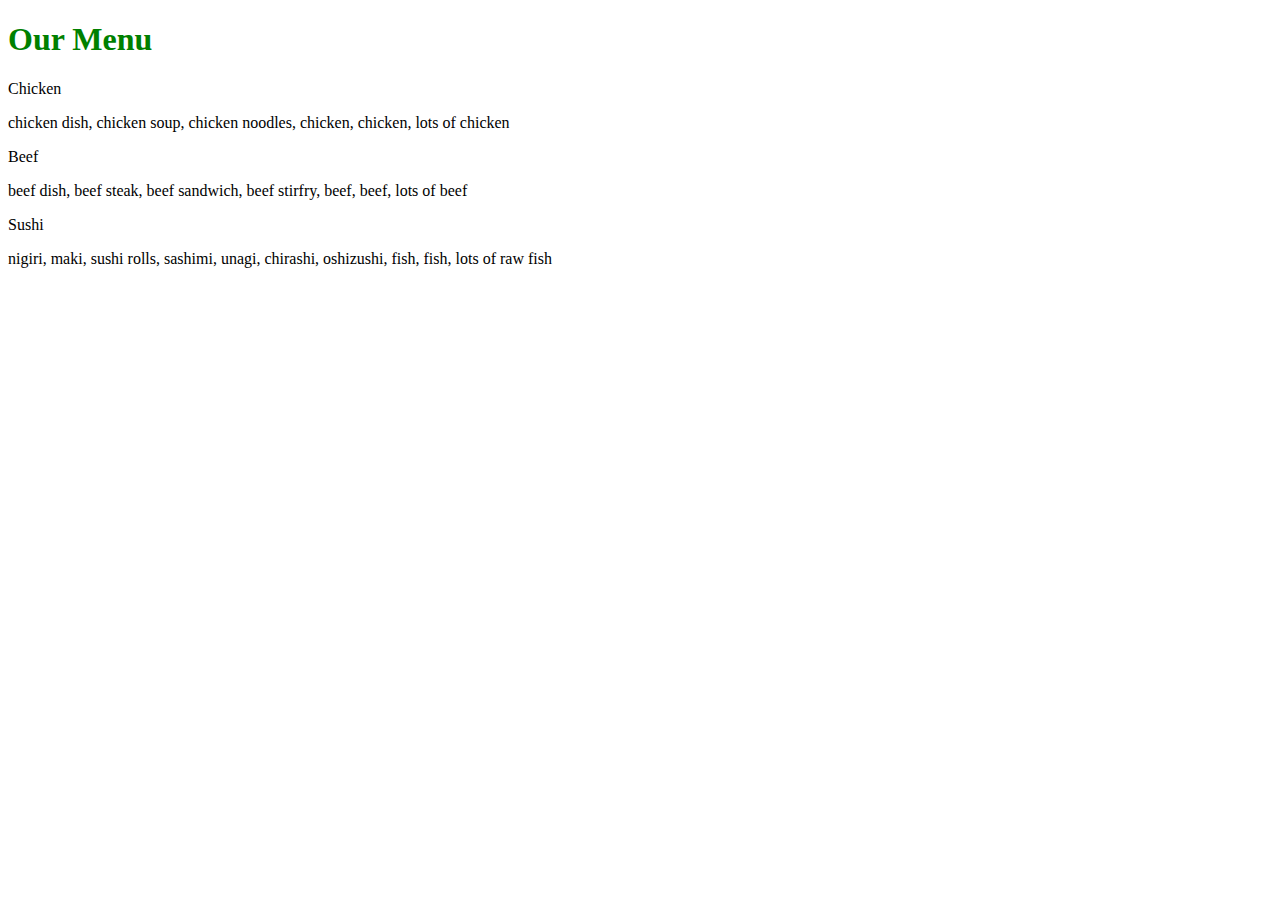
==== module3-solution/index.html @ 25e7e4c8 "module3-solution added" ====
<!DOCTYPE html>
<html>
<head>
	<meta charset="utf-8">
	<meta name="viewport" content="width=device-width, initial-scale=1">
	<title>module3-solution</title>
	<link rel="stylesheet" href="css/styles.css">
</head>
<body>
	<h1>Our Menu</h1>
    <section class="col-md-4 col-sm-6 col-xs-12">
		<div>
			<p class="Chicken">Chicken</p>
			<p class="content">chicken dish, chicken soup, chicken noodles, chicken, chicken, lots of chicken</p>
		</div>
	</section>
	<section class="col-md-4 col-sm-6 col-xs-12">
		<div>
			<p class="Beef">Beef</p>
			<p class="content">beef dish, beef steak, beef sandwich, beef stirfry, beef, beef, lots of beef</p>
		</div>
	</section>
	<section class="col-md-4 col-sm-12 col-xs-12"
		<div>
			<p class="Sushi">Sushi</p>	
			<p class="content">nigiri, maki, sushi rolls, sashimi, unagi, chirashi, oshizushi, fish, fish, lots of raw fish</p>
		</div>
	</section>

</body>
</html>
---- module3-solution/css/styles.css ----
h1 {
	color: green;
}
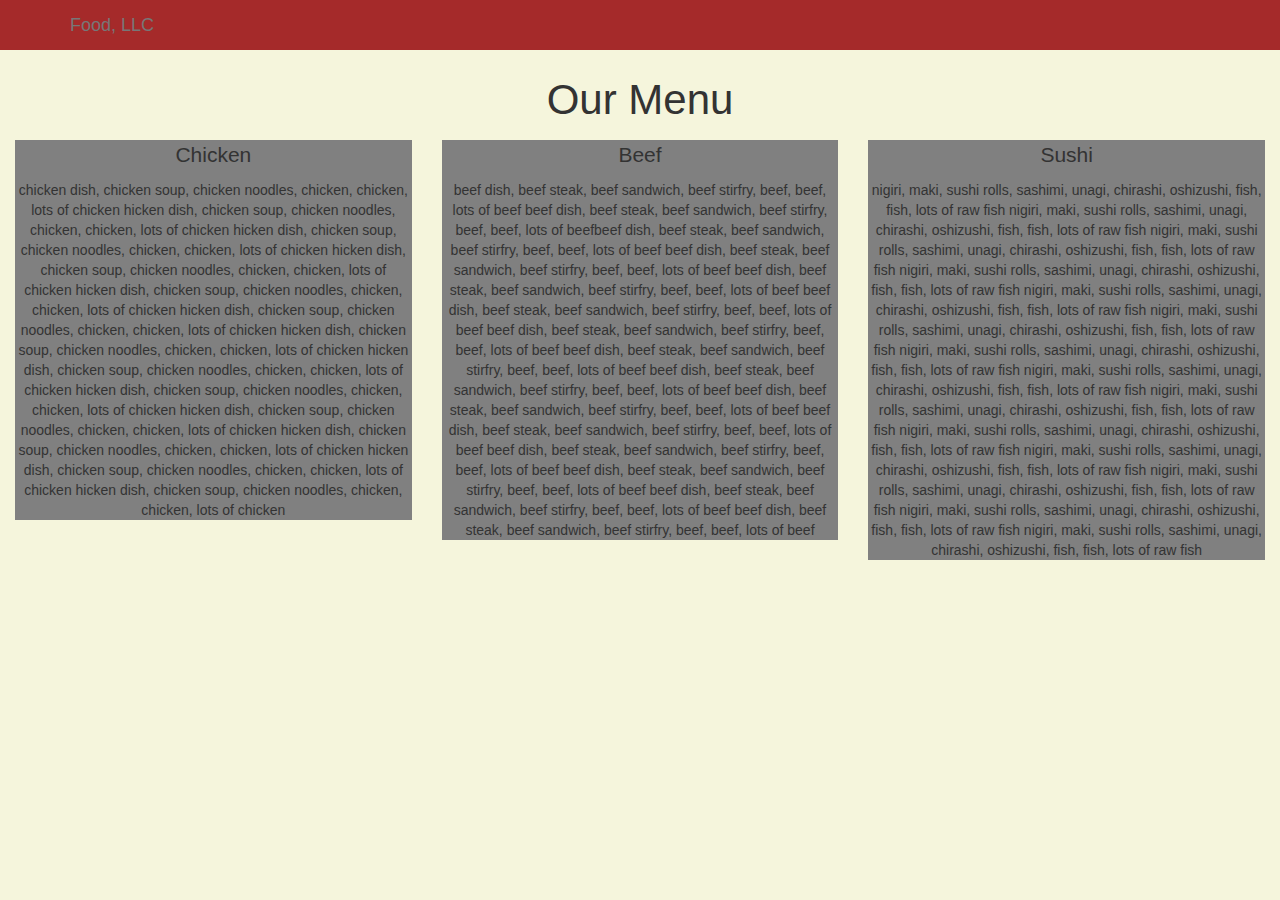
==== commit 0d6eede1: "module3 solution change" ====
--- a/module3-solution/index.html
+++ b/module3-solution/index.html
@@ -4,28 +4,68 @@
 	<meta charset="utf-8">
 	<meta name="viewport" content="width=device-width, initial-scale=1">
 	<title>module3-solution</title>
+	<link rel="stylesheet" href="css/bootstrap.min.css">
 	<link rel="stylesheet" href="css/styles.css">
 </head>
 <body>
-	<h1>Our Menu</h1>
-    <section class="col-md-4 col-sm-6 col-xs-12">
-		<div>
-			<p class="Chicken">Chicken</p>
-			<p class="content">chicken dish, chicken soup, chicken noodles, chicken, chicken, lots of chicken</p>
+  <header>
+	<nav id="header-nav" class="navbar navbar-default">
+		<div class="container">
+			<div class="navbar-header">
+				<div class="navbar-brand">Food, LLC</div>
+			</div>
+
+			<button type="button" class="navbar-toggle collapsed" data-toggle="collapse" data-target="#collapsable-nav" aria-expanded="false">
+	            <span class="sr-only">Toggle navigation</span>
+	            <span class="icon-bar"></span>
+	            <span class="icon-bar"></span>
+	            <span class="icon-bar"></span>
+          </button>
 		</div>
-	</section>
-	<section class="col-md-4 col-sm-6 col-xs-12">
-		<div>
-			<p class="Beef">Beef</p>
-			<p class="content">beef dish, beef steak, beef sandwich, beef stirfry, beef, beef, lots of beef</p>
+
+		<div id="collapsable-nav" class="collapse navbar-collapse hidden-sm hidden-md hidden-lg">
+		    <ul class="nav navbar-nav navbar-right hidden-sm hidden-md hidden-lg" id="nav-list">
+		    	<li><a href="#">
+		    	<span class="glyphicon">Chicken</span>
+		    	</a></li>
+		    	<li><a href="#">
+		    	<span class="glyphicon">Beef</span>
+		    	</a></li>
+		    	<li><a href="#">
+		    	<span class="glyphicon">Sushi</span>
+		    	</a></li>
+		    </ul>
 		</div>
-	</section>
-	<section class="col-md-4 col-sm-12 col-xs-12"
-		<div>
-			<p class="Sushi">Sushi</p>	
-			<p class="content">nigiri, maki, sushi rolls, sashimi, unagi, chirashi, oshizushi, fish, fish, lots of raw fish</p>
-		</div>
-	</section>
+	</nav>
+</header>
+		<p class="text-center">Our Menu</p>
+	    <section class="col-md-4 col-sm-6 col-xs-12">
+			<div id="Chicken">
+				<p class="Chicken">Chicken</p>
+				<p class="content">chicken dish, chicken soup, chicken noodles, chicken, chicken, lots of chicken hicken dish, chicken soup, chicken noodles, chicken, chicken, lots of chicken hicken dish, chicken soup, chicken noodles, chicken, chicken, lots of chicken hicken dish, chicken soup, chicken noodles, chicken, chicken, lots of chicken hicken dish, chicken soup, chicken noodles, chicken, chicken, lots of chicken hicken dish, chicken soup, chicken noodles, chicken, chicken, lots of chicken hicken dish, chicken soup, chicken noodles, chicken, chicken, lots of chicken hicken dish, chicken soup, chicken noodles, chicken, chicken, lots of chicken hicken dish, chicken soup, chicken noodles, chicken, chicken, lots of chicken hicken dish, chicken soup, chicken noodles, chicken, chicken, lots of chicken hicken dish, chicken soup, chicken noodles, chicken, chicken, lots of chicken hicken dish, chicken soup, chicken noodles, chicken, chicken, lots of chicken hicken dish, chicken soup, chicken noodles, chicken, chicken, lots of chicken</p>
+			</div>
+		</section>
+		
+		<section class="col-md-4 col-sm-6 col-xs-12">
+			<div id="Beef">
+				<p class="Beef">Beef</p>
+				<p class="content">beef dish, beef steak, beef sandwich, beef stirfry, beef, beef, lots of beef beef dish, beef steak, beef sandwich, beef stirfry, beef, beef, lots of beefbeef dish, beef steak, beef sandwich, beef stirfry, beef, beef, lots of beef beef dish, beef steak, beef sandwich, beef stirfry, beef, beef, lots of beef beef dish, beef steak, beef sandwich, beef stirfry, beef, beef, lots of beef beef dish, beef steak, beef sandwich, beef stirfry, beef, beef, lots of beef beef dish, beef steak, beef sandwich, beef stirfry, beef, beef, lots of beef beef dish, beef steak, beef sandwich, beef stirfry, beef, beef, lots of beef beef dish, beef steak, beef sandwich, beef stirfry, beef, beef, lots of beef beef dish, beef steak, beef sandwich, beef stirfry, beef, beef, lots of beef beef dish, beef steak, beef sandwich, beef stirfry, beef, beef, lots of beef beef dish, beef steak, beef sandwich, beef stirfry, beef, beef, lots of beef beef dish, beef steak, beef sandwich, beef stirfry, beef, beef, lots of beef beef dish, beef steak, beef sandwich, beef stirfry, beef, beef, lots of beef beef dish, beef steak, beef sandwich, beef stirfry, beef, beef, lots of beef</p>
+			</div>
+		</section>
+		
+		<section class="col-md-4 col-sm-12 col-xs-12"
+			<div class="container">
+				<div id="Sushi">
+					<p class="Sushi">Sushi</p>	
+					<p class="content">nigiri, maki, sushi rolls, sashimi, unagi, chirashi, oshizushi, fish, fish, lots of raw fish nigiri, maki, sushi rolls, sashimi, unagi, chirashi, oshizushi, fish, fish, lots of raw fish nigiri, maki, sushi rolls, sashimi, unagi, chirashi, oshizushi, fish, fish, lots of raw fish nigiri, maki, sushi rolls, sashimi, unagi, chirashi, oshizushi, fish, fish, lots of raw fish nigiri, maki, sushi rolls, sashimi, unagi, chirashi, oshizushi, fish, fish, lots of raw fish nigiri, maki, sushi rolls, sashimi, unagi, chirashi, oshizushi, fish, fish, lots of raw fish nigiri, maki, sushi rolls, sashimi, unagi, chirashi, oshizushi, fish, fish, lots of raw fish nigiri, maki, sushi rolls, sashimi, unagi, chirashi, oshizushi, fish, fish, lots of raw fish nigiri, maki, sushi rolls, sashimi, unagi, chirashi, oshizushi, fish, fish, lots of raw fish nigiri, maki, sushi rolls, sashimi, unagi, chirashi, oshizushi, fish, fish, lots of raw fish nigiri, maki, sushi rolls, sashimi, unagi, chirashi, oshizushi, fish, fish, lots of raw fish nigiri, maki, sushi rolls, sashimi, unagi, chirashi, oshizushi, fish, fish, lots of raw fish nigiri, maki, sushi rolls, sashimi, unagi, chirashi, oshizushi, fish, fish, lots of raw fish nigiri, maki, sushi rolls, sashimi, unagi, chirashi, oshizushi, fish, fish, lots of raw fish</p>
+			</div>
+			</div>
+		</section>
 
+
+  <script src="js/jquery-3.6.3.min.js"></script>
+  <script src="js/bootstrap.min.js"></script>
+  <script src="js/script.min.js"></script>
+  
 </body>
 </html>--- a/module3-solution/css/styles.css
+++ b/module3-solution/css/styles.css
@@ -1,3 +1,115 @@
-h1 {
-	color: green;
-}+
+* {
+	box-sizing: border-box;
+}
+
+
+.text-center{
+	font-size: 300%;
+}
+body {
+	background-color: beige;
+
+}
+
+
+
+section {
+	position: relative;
+	
+}
+
+p {
+	position: relative;
+	clear: right;
+}
+
+div {
+	position: relative;
+	margin: auto;
+}
+
+#Chicken {
+	background-color: gray ;
+	text-align: center;
+	padding: auto;
+	margin: auto;
+}
+
+#Beef {
+	background-color: gray;
+	text-align: center;
+	padding: auto;
+	margin: auto;
+
+}
+
+#Sushi {
+	background-color: gray;
+	text-align: center;
+	position: inherit;
+	padding: auto;
+	margin: auto;
+	
+	
+}
+
+.content {
+	overflow: auto;
+}
+
+
+.Chicken {
+	font-size: 150%;
+}
+
+.Beef {
+	font-size: 150%;
+}
+
+.Sushi {
+	font-size: 150%;
+
+}
+
+.container{
+	text-align: left;
+}
+
+#header-nav {
+	background-color: brown;
+	border-radius: 0;
+	border: 0;
+
+}
+
+.navbar-header {
+	color: black;
+	text-align: left;
+	font-size: 50%;
+}
+
+.sr-only {
+	position: absolute;
+	width: 1px;
+	height: 1px;
+	padding: 0;
+	margin: 1px;
+	overflow: hidden;
+}
+
+
+
+
+/********** Large devices only **********/
+@media (min-width: 1200px) {
+}
+  
+
+/********** Medium devices only **********/
+@media (min-width: 992px) and (max-width: 1199px) 
+  
+  
+
+/********** Small devices only **********/
+@media (min-width: 768px) and (max-width: 991px) 
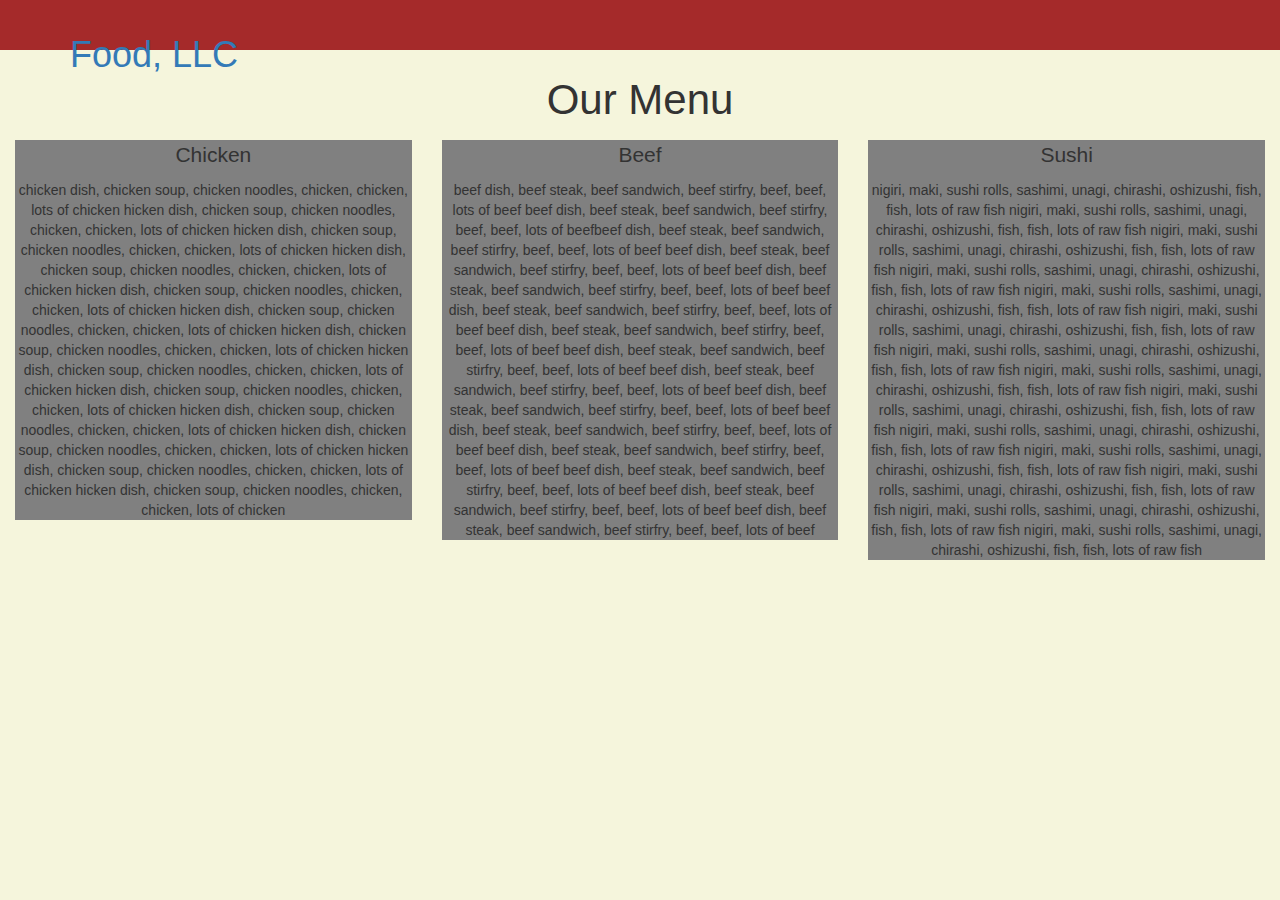
==== commit 3b072ac3: "change 2" ====
--- a/module3-solution/index.html
+++ b/module3-solution/index.html
@@ -9,35 +9,32 @@
 </head>
 <body>
   <header>
-	<nav id="header-nav" class="navbar navbar-default">
-		<div class="container">
-			<div class="navbar-header">
-				<div class="navbar-brand">Food, LLC</div>
-			</div>
-
-			<button type="button" class="navbar-toggle collapsed" data-toggle="collapse" data-target="#collapsable-nav" aria-expanded="false">
-	            <span class="sr-only">Toggle navigation</span>
-	            <span class="icon-bar"></span>
-	            <span class="icon-bar"></span>
-	            <span class="icon-bar"></span>
-          </button>
-		</div>
-
-		<div id="collapsable-nav" class="collapse navbar-collapse hidden-sm hidden-md hidden-lg">
-		    <ul class="nav navbar-nav navbar-right hidden-sm hidden-md hidden-lg" id="nav-list">
-		    	<li><a href="#">
-		    	<span class="glyphicon">Chicken</span>
-		    	</a></li>
-		    	<li><a href="#">
-		    	<span class="glyphicon">Beef</span>
-		    	</a></li>
-		    	<li><a href="#">
-		    	<span class="glyphicon">Sushi</span>
-		    	</a></li>
-		    </ul>
-		</div>
-	</nav>
-</header>
+		<nav id="header-nav" class="navbar navbar-default">
+			<div class="container">
+				<div class="navbar-header">
+					<div class="navbar-brand">
+						<a href="index.html">
+							<h1>Food, LLC</h1>
+						</a>
+					</div>
+					<button type="button" class="navbar-toggle collapsed" data-toggle="collapse" data-target="#collapsable-nav"
+					 aria-expanded="false">
+						<span class="sr-only">Toggle navigation</span>
+						<span class="icon-bar"></span>
+						<span class="icon-bar"></span>
+						<span class="icon-bar"></span>
+					</button>
+				</div>
+				<div id="collapsable-nav" class="collapse navbar-collapse">
+					<ul id="nav-list" class="nav navbar-nav navbar-right visible-xs">
+						<li class="item1"><a class="text-center" href="#chicken">Chicken</a></li>
+						<li class="item2"><a class="text-center" href="#beef">Beef</a></li>
+						<li class="item3"><a class="text-center" href="#sushi">Sushi</a></li>
+					</ul>
+				</div><!-- .collapse .navbar-collapse -->
+			</div><!-- .container -->
+		</nav><!-- #header-nav -->
+	</header>
 		<p class="text-center">Our Menu</p>
 	    <section class="col-md-4 col-sm-6 col-xs-12">
 			<div id="Chicken">
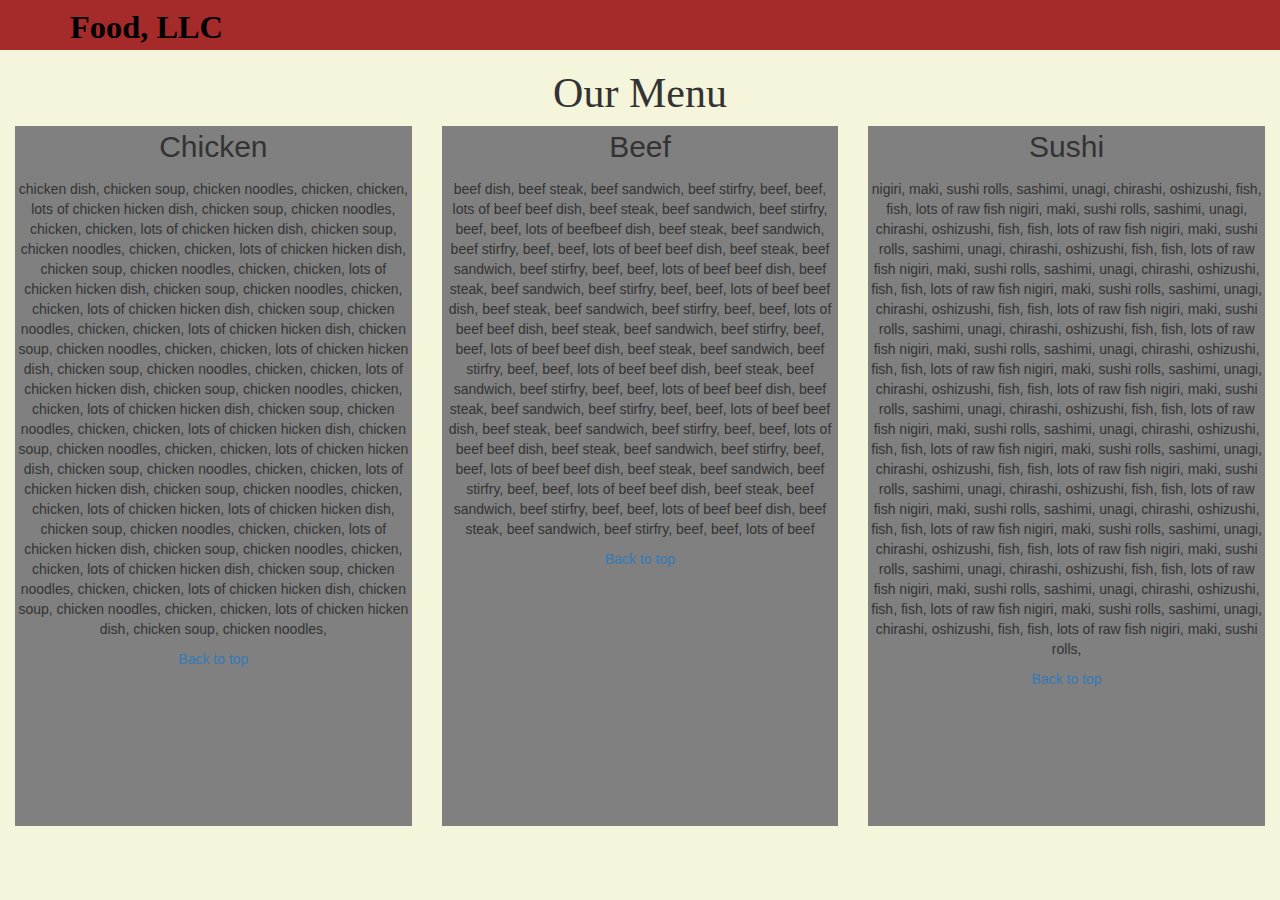
==== commit a85f9480: "module3solution final" ====
--- a/module3-solution/index.html
+++ b/module3-solution/index.html
@@ -13,7 +13,7 @@
 			<div class="container">
 				<div class="navbar-header">
 					<div class="navbar-brand">
-						<a href="index.html">
+						<a href="index.html" class="pull-top">
 							<h1>Food, LLC</h1>
 						</a>
 					</div>
@@ -27,38 +27,44 @@
 				</div>
 				<div id="collapsable-nav" class="collapse navbar-collapse">
 					<ul id="nav-list" class="nav navbar-nav navbar-right visible-xs">
-						<li class="item1"><a class="text-center" href="#chicken">Chicken</a></li>
-						<li class="item2"><a class="text-center" href="#beef">Beef</a></li>
-						<li class="item3"><a class="text-center" href="#sushi">Sushi</a></li>
+						<li class="item1"><a class="text-center" href="#section1">Chicken</a></li>
+						<li class="item2"><a class="text-center" href="#section2">Beef</a></li>
+						<li class="item3"><a class="text-center" href="#section3">Sushi</a></li>
 					</ul>
 				</div><!-- .collapse .navbar-collapse -->
 			</div><!-- .container -->
 		</nav><!-- #header-nav -->
 	</header>
-		<p class="text-center">Our Menu</p>
+	
+		<h2 id= "top" h2 class="text-center">Our Menu</h2>
+	
+	<section1 id="section1">	
 	    <section class="col-md-4 col-sm-6 col-xs-12">
 			<div id="Chicken">
-				<p class="Chicken">Chicken</p>
-				<p class="content">chicken dish, chicken soup, chicken noodles, chicken, chicken, lots of chicken hicken dish, chicken soup, chicken noodles, chicken, chicken, lots of chicken hicken dish, chicken soup, chicken noodles, chicken, chicken, lots of chicken hicken dish, chicken soup, chicken noodles, chicken, chicken, lots of chicken hicken dish, chicken soup, chicken noodles, chicken, chicken, lots of chicken hicken dish, chicken soup, chicken noodles, chicken, chicken, lots of chicken hicken dish, chicken soup, chicken noodles, chicken, chicken, lots of chicken hicken dish, chicken soup, chicken noodles, chicken, chicken, lots of chicken hicken dish, chicken soup, chicken noodles, chicken, chicken, lots of chicken hicken dish, chicken soup, chicken noodles, chicken, chicken, lots of chicken hicken dish, chicken soup, chicken noodles, chicken, chicken, lots of chicken hicken dish, chicken soup, chicken noodles, chicken, chicken, lots of chicken hicken dish, chicken soup, chicken noodles, chicken, chicken, lots of chicken</p>
+				<p class="text-center" p id=Chickentitle>Chicken</p>
+				<p class="content">chicken dish, chicken soup, chicken noodles, chicken, chicken, lots of chicken hicken dish, chicken soup, chicken noodles, chicken, chicken, lots of chicken hicken dish, chicken soup, chicken noodles, chicken, chicken, lots of chicken hicken dish, chicken soup, chicken noodles, chicken, chicken, lots of chicken hicken dish, chicken soup, chicken noodles, chicken, chicken, lots of chicken hicken dish, chicken soup, chicken noodles, chicken, chicken, lots of chicken hicken dish, chicken soup, chicken noodles, chicken, chicken, lots of chicken hicken dish, chicken soup, chicken noodles, chicken, chicken, lots of chicken hicken dish, chicken soup, chicken noodles, chicken, chicken, lots of chicken hicken dish, chicken soup, chicken noodles, chicken, chicken, lots of chicken hicken dish, chicken soup, chicken noodles, chicken, chicken, lots of chicken hicken dish, chicken soup, chicken noodles, chicken, chicken, lots of chicken hicken dish, chicken soup, chicken noodles, chicken, chicken, lots of chicken hicken, lots of chicken hicken dish, chicken soup, chicken noodles, chicken, chicken, lots of chicken hicken dish, chicken soup, chicken noodles, chicken, chicken, lots of chicken hicken dish, chicken soup, chicken noodles, chicken, chicken, lots of chicken hicken dish, chicken soup, chicken noodles, chicken, chicken, lots of chicken hicken dish, chicken soup, chicken noodles, </p><a href="#top">Back to top</a>
+			</div>
+
+		</section>
+	</section1>	
+	<section2 id="section2">	
+		<section class="col-md-4 col-sm-6 col-xs-12">
+			<div id="Beef">
+				<p class="text-center" p id=Beeftitle>Beef</p>
+				<p class="content">beef dish, beef steak, beef sandwich, beef stirfry, beef, beef, lots of beef beef dish, beef steak, beef sandwich, beef stirfry, beef, beef, lots of beefbeef dish, beef steak, beef sandwich, beef stirfry, beef, beef, lots of beef beef dish, beef steak, beef sandwich, beef stirfry, beef, beef, lots of beef beef dish, beef steak, beef sandwich, beef stirfry, beef, beef, lots of beef beef dish, beef steak, beef sandwich, beef stirfry, beef, beef, lots of beef beef dish, beef steak, beef sandwich, beef stirfry, beef, beef, lots of beef beef dish, beef steak, beef sandwich, beef stirfry, beef, beef, lots of beef beef dish, beef steak, beef sandwich, beef stirfry, beef, beef, lots of beef beef dish, beef steak, beef sandwich, beef stirfry, beef, beef, lots of beef beef dish, beef steak, beef sandwich, beef stirfry, beef, beef, lots of beef beef dish, beef steak, beef sandwich, beef stirfry, beef, beef, lots of beef beef dish, beef steak, beef sandwich, beef stirfry, beef, beef, lots of beef beef dish, beef steak, beef sandwich, beef stirfry, beef, beef, lots of beef beef dish, beef steak, beef sandwich, beef stirfry, beef, beef, lots of beef</p><a href="#top">Back to top</a>
 			</div>
 		</section>
-		
-		<section class="col-md-4 col-sm-6 col-xs-12">
-			<div id="Beef">
-				<p class="Beef">Beef</p>
-				<p class="content">beef dish, beef steak, beef sandwich, beef stirfry, beef, beef, lots of beef beef dish, beef steak, beef sandwich, beef stirfry, beef, beef, lots of beefbeef dish, beef steak, beef sandwich, beef stirfry, beef, beef, lots of beef beef dish, beef steak, beef sandwich, beef stirfry, beef, beef, lots of beef beef dish, beef steak, beef sandwich, beef stirfry, beef, beef, lots of beef beef dish, beef steak, beef sandwich, beef stirfry, beef, beef, lots of beef beef dish, beef steak, beef sandwich, beef stirfry, beef, beef, lots of beef beef dish, beef steak, beef sandwich, beef stirfry, beef, beef, lots of beef beef dish, beef steak, beef sandwich, beef stirfry, beef, beef, lots of beef beef dish, beef steak, beef sandwich, beef stirfry, beef, beef, lots of beef beef dish, beef steak, beef sandwich, beef stirfry, beef, beef, lots of beef beef dish, beef steak, beef sandwich, beef stirfry, beef, beef, lots of beef beef dish, beef steak, beef sandwich, beef stirfry, beef, beef, lots of beef beef dish, beef steak, beef sandwich, beef stirfry, beef, beef, lots of beef beef dish, beef steak, beef sandwich, beef stirfry, beef, beef, lots of beef</p>
-			</div>
-		</section>
-		
+	</section2>
+	<section3 id="section3">	
 		<section class="col-md-4 col-sm-12 col-xs-12"
 			<div class="container">
 				<div id="Sushi">
-					<p class="Sushi">Sushi</p>	
-					<p class="content">nigiri, maki, sushi rolls, sashimi, unagi, chirashi, oshizushi, fish, fish, lots of raw fish nigiri, maki, sushi rolls, sashimi, unagi, chirashi, oshizushi, fish, fish, lots of raw fish nigiri, maki, sushi rolls, sashimi, unagi, chirashi, oshizushi, fish, fish, lots of raw fish nigiri, maki, sushi rolls, sashimi, unagi, chirashi, oshizushi, fish, fish, lots of raw fish nigiri, maki, sushi rolls, sashimi, unagi, chirashi, oshizushi, fish, fish, lots of raw fish nigiri, maki, sushi rolls, sashimi, unagi, chirashi, oshizushi, fish, fish, lots of raw fish nigiri, maki, sushi rolls, sashimi, unagi, chirashi, oshizushi, fish, fish, lots of raw fish nigiri, maki, sushi rolls, sashimi, unagi, chirashi, oshizushi, fish, fish, lots of raw fish nigiri, maki, sushi rolls, sashimi, unagi, chirashi, oshizushi, fish, fish, lots of raw fish nigiri, maki, sushi rolls, sashimi, unagi, chirashi, oshizushi, fish, fish, lots of raw fish nigiri, maki, sushi rolls, sashimi, unagi, chirashi, oshizushi, fish, fish, lots of raw fish nigiri, maki, sushi rolls, sashimi, unagi, chirashi, oshizushi, fish, fish, lots of raw fish nigiri, maki, sushi rolls, sashimi, unagi, chirashi, oshizushi, fish, fish, lots of raw fish nigiri, maki, sushi rolls, sashimi, unagi, chirashi, oshizushi, fish, fish, lots of raw fish</p>
+					<p class="text-center" p id=Sushititle>Sushi</p>	
+					<p class="content">nigiri, maki, sushi rolls, sashimi, unagi, chirashi, oshizushi, fish, fish, lots of raw fish nigiri, maki, sushi rolls, sashimi, unagi, chirashi, oshizushi, fish, fish, lots of raw fish nigiri, maki, sushi rolls, sashimi, unagi, chirashi, oshizushi, fish, fish, lots of raw fish nigiri, maki, sushi rolls, sashimi, unagi, chirashi, oshizushi, fish, fish, lots of raw fish nigiri, maki, sushi rolls, sashimi, unagi, chirashi, oshizushi, fish, fish, lots of raw fish nigiri, maki, sushi rolls, sashimi, unagi, chirashi, oshizushi, fish, fish, lots of raw fish nigiri, maki, sushi rolls, sashimi, unagi, chirashi, oshizushi, fish, fish, lots of raw fish nigiri, maki, sushi rolls, sashimi, unagi, chirashi, oshizushi, fish, fish, lots of raw fish nigiri, maki, sushi rolls, sashimi, unagi, chirashi, oshizushi, fish, fish, lots of raw fish nigiri, maki, sushi rolls, sashimi, unagi, chirashi, oshizushi, fish, fish, lots of raw fish nigiri, maki, sushi rolls, sashimi, unagi, chirashi, oshizushi, fish, fish, lots of raw fish nigiri, maki, sushi rolls, sashimi, unagi, chirashi, oshizushi, fish, fish, lots of raw fish nigiri, maki, sushi rolls, sashimi, unagi, chirashi, oshizushi, fish, fish, lots of raw fish nigiri, maki, sushi rolls, sashimi, unagi, chirashi, oshizushi, fish, fish, lots of raw fish nigiri, maki, sushi rolls, sashimi, unagi, chirashi, oshizushi, fish, fish, lots of raw fish nigiri, maki, sushi rolls, sashimi, unagi, chirashi, oshizushi, fish, fish, lots of raw fish nigiri, maki, sushi rolls, sashimi, unagi, chirashi, oshizushi, fish, fish, lots of raw fish nigiri, maki, sushi rolls,   </p><a href="#top">Back to top</a>
 			</div>
 			</div>
 		</section>
-
+    </section3>
 
   <script src="js/jquery-3.6.3.min.js"></script>
   <script src="js/bootstrap.min.js"></script>
--- a/module3-solution/css/styles.css
+++ b/module3-solution/css/styles.css
@@ -24,23 +24,49 @@
 	clear: right;
 }
 
+#Chickentitle{
+	font-size: 30px;
+	
+}
+
+#Beeftitle{
+	font-size: 30px;
+}
+
+#Sushititle{
+	font-size: 30px;
+}
+
 div {
 	position: relative;
 	margin: auto;
 }
 
+h2 {
+	font-family: fantasy;
+	text-align: left;
+
+    
+}
+
+
+
 #Chicken {
 	background-color: gray ;
 	text-align: center;
 	padding: auto;
-	margin: auto;
+	margin-bottom: 20px;
+	height: 700px;
+	
 }
 
 #Beef {
 	background-color: gray;
 	text-align: center;
 	padding: auto;
-	margin: auto;
+	margin-bottom: 20px;
+	height: 700px;
+	
 
 }
 
@@ -50,6 +76,7 @@
 	position: inherit;
 	padding: auto;
 	margin: auto;
+	height: 700px;
 	
 	
 }
@@ -80,6 +107,10 @@
 	background-color: brown;
 	border-radius: 0;
 	border: 0;
+	clear: right;
+
+
+	
 
 }
 
@@ -89,27 +120,36 @@
 	font-size: 50%;
 }
 
-.sr-only {
-	position: absolute;
-	width: 1px;
-	height: 1px;
-	padding: 0;
-	margin: 1px;
-	overflow: hidden;
+
+
+.navbar-brand h1 {
+  font-family: fantasy;
+  line-height: .75;
+  text-align: center;
+  color: black;
+  font-size: 1.8em;
+  font-weight: bold;
+  margin-top: 0;
+  margin-bottom: 0;
+
+}
+
+.navbar-header button.navbar-toggle, .navbar-header .icon-bar {
+  border: 1px solid black;
+}
+
+
+#nav-list > li {
+    font-family: fantasy;
+    color: gray;
+	background-color: brown;
+	font-size: 0.5em;
+
 }
 
 
 
 
-/********** Large devices only **********/
-@media (min-width: 1200px) {
-}
-  
 
-/********** Medium devices only **********/
-@media (min-width: 992px) and (max-width: 1199px) 
-  
-  
 
-/********** Small devices only **********/
-@media (min-width: 768px) and (max-width: 991px) 
+
